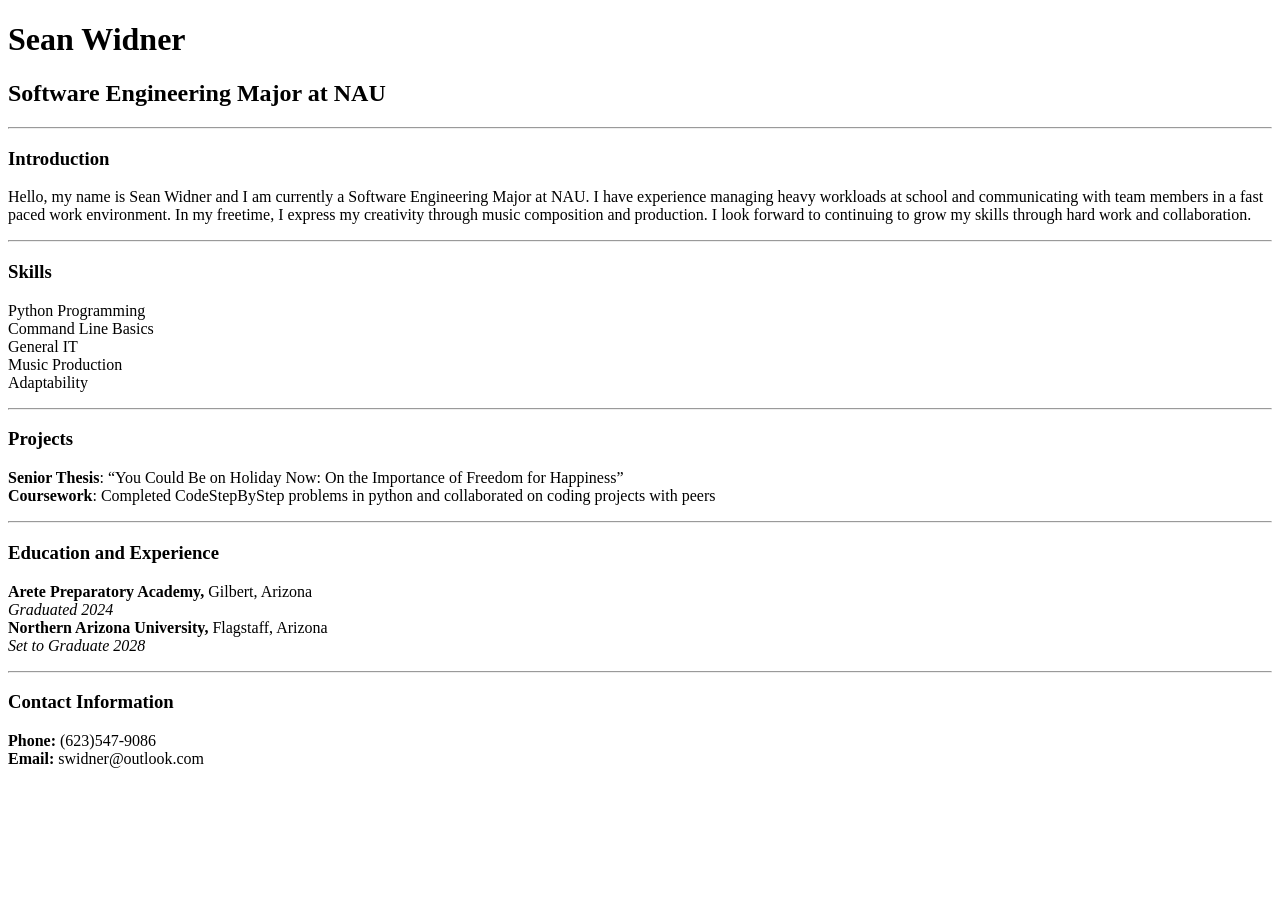
==== index.html @ d0c2caf0 "Add files via upload" ====
<!DOCTYPE html>

<!-- root element -->
<html>
    <!-- head -->
    <head>
        <!-- webpage title -->
        <title>
            Personal Portfolio
        </title>
    </head>
    <!-- body -->
    <body>
        <!-- heading -->
        <h1>
            Sean Widner
        </h1>
        <!-- subheading -->
        <h2>
            Software Engineering Major at NAU
        </h2>
        <!-- horizontal rule -->
        <hr>
        <!-- section heading -->
        <h3>
            Introduction
        </h3>
        <!-- paragraph -->
        <p>
            Hello, my name is Sean Widner and I am currently a Software Engineering Major at NAU. I have experience managing heavy workloads at school and communicating with team members in a fast paced work environment. In my freetime, I express my creativity through music composition and production. I look forward to continuing to grow my skills through hard work and collaboration.
        </p>
        <!-- horizontal rule -->
        <hr>
        <!-- section heading -->
        <h3>
            Skills
        </h3>
        <!-- paragraph -->
        <p>
            Python Programming
            <!-- line breaks -->
            <br>
            Command Line Basics
            <br>
            General IT
            <br>
            Music Production
            <br>
            Adaptability
        </p>
        <!-- horizontal rule -->
        <hr>
        <!-- section heading -->
        <h3>
            Projects
        </h3>
        <!-- paragraph -->
        <p>
            <b>Senior Thesis</b>: “You Could Be on Holiday Now: On the Importance of Freedom for Happiness” 
            <br>
            <b>Coursework</b>: Completed CodeStepByStep problems in python and collaborated on coding projects with peers
        </p>
        <hr>
        <!-- section heading -->
        <h3>
            Education and Experience
        </h3>
        <!-- paragraph -->
        <p>
            <b>Arete Preparatory Academy,</b> Gilbert, Arizona
            <br>
            <i>Graduated 2024</i>
            <br>
            <b>Northern Arizona University,</b> Flagstaff, Arizona
            <br>
            <i>Set to Graduate 2028</i>
        </p>
        <hr>
        <!-- section heading -->
        <h3>
            Contact Information
        </h3>
        <p>
            <b>Phone:</b> (623)547-9086
            <br>
            <b>Email:</b> swidner@outlook.com
            
        </p>

    </body>

</html>
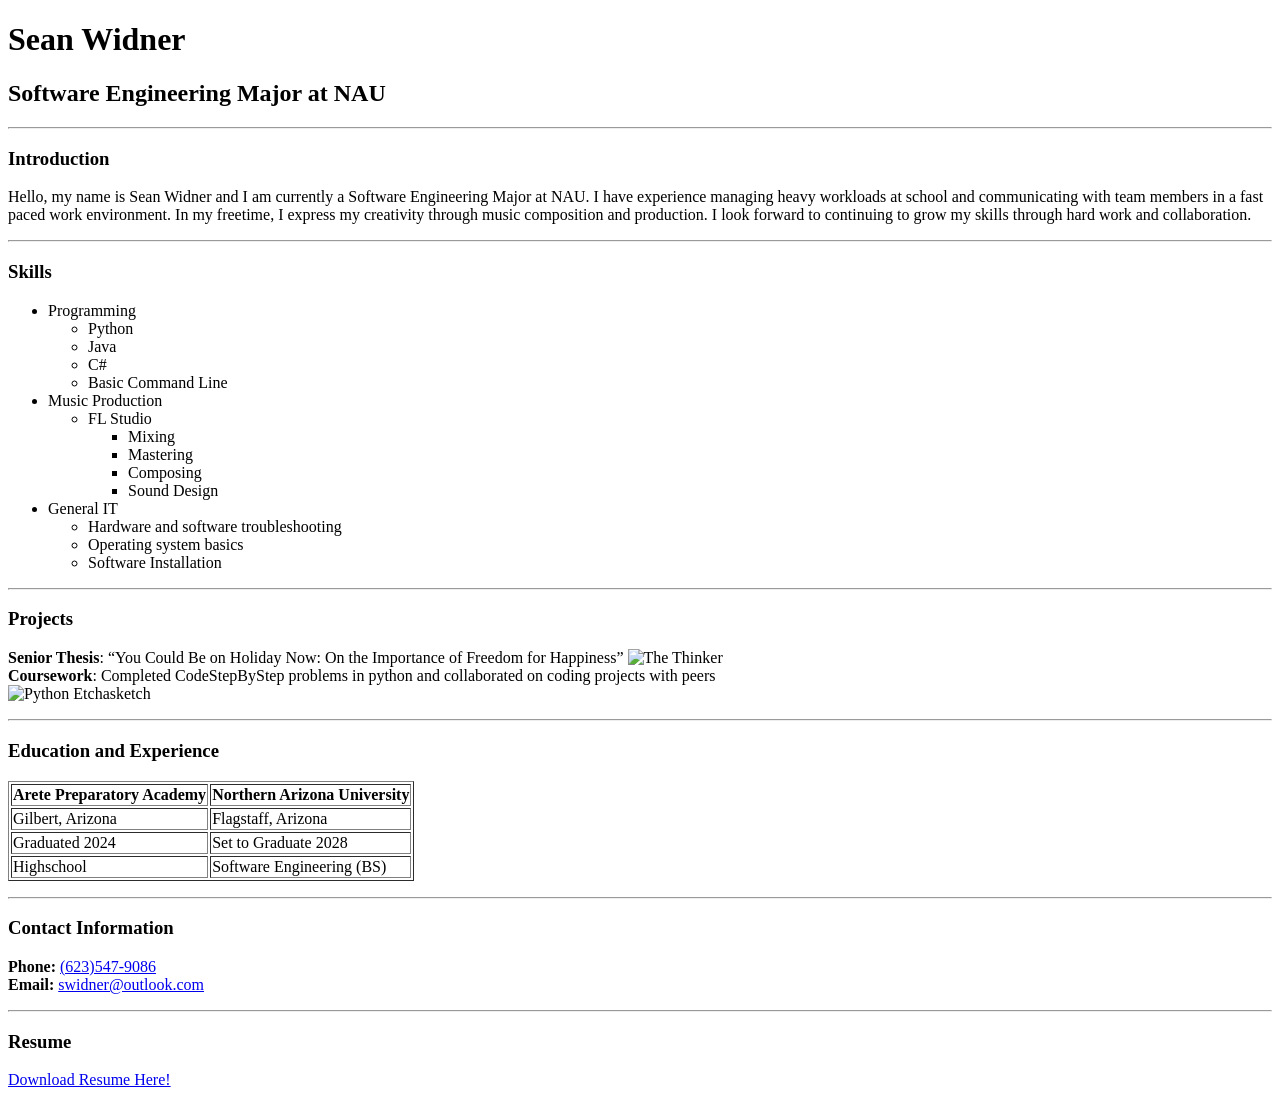
==== commit bf27c4a0: "Add files via upload" ====
--- a/index.html
+++ b/index.html
@@ -37,8 +37,33 @@
         </h3>
         <!-- paragraph -->
         <p>
-            Python Programming
-            <!-- line breaks -->
+            <ul>
+                <li>Programming</li>
+                <ul>
+                    <li>Python</li>
+                    <li>Java</li>
+                    <li>C#</li>
+                    <li>Basic Command Line</li>
+                </ul>
+                <li>Music Production</li>
+                <ul>
+                    <li>FL Studio</li>
+                    <ul>
+                        <li>Mixing</li>
+                        <li>Mastering</li>
+                        <li>Composing</li>
+                        <li>Sound Design</li>
+                    </ul>
+                </ul>
+                <li>General IT</li>
+                <ul>
+                    <li>Hardware and software troubleshooting</li>
+                    <li>Operating system basics</li>
+                    <li>Software Installation</li>
+                </ul>
+            </ul>
+        <!--     Python Programming
+        line breaks 
             <br>
             Command Line Basics
             <br>
@@ -47,6 +72,7 @@
             Music Production
             <br>
             Adaptability
+            -->
         </p>
         <!-- horizontal rule -->
         <hr>
@@ -57,8 +83,11 @@
         <!-- paragraph -->
         <p>
             <b>Senior Thesis</b>: “You Could Be on Holiday Now: On the Importance of Freedom for Happiness” 
+            <img src="https://upload.wikimedia.org/wikipedia/commons/5/56/The_Thinker%2C_Rodin.jpg" alt="The Thinker" width="250">
             <br>
             <b>Coursework</b>: Completed CodeStepByStep problems in python and collaborated on coding projects with peers
+            <br>
+            <img src="./Turtlepy.PNG" alt="Python Etchasketch" width="250">
         </p>
         <hr>
         <!-- section heading -->
@@ -67,13 +96,54 @@
         </h3>
         <!-- paragraph -->
         <p>
-            <b>Arete Preparatory Academy,</b> Gilbert, Arizona
+            <!-- table -->
+            <table border="1">
+                <!-- table head -->
+                <thead>
+                    <tr>
+                        <th>Arete Preparatory Academy</th>
+                        <th>Northern Arizona University</th>
+                    </tr>
+                </thead>
+                <!-- table body -->
+                <tbody>
+                    <tr>
+                        <td>
+                            Gilbert, Arizona
+                        </td>
+                        <td>
+                            Flagstaff, Arizona
+                        </td>
+                    </tr>
+                    <tr>
+                        <td>
+                            Graduated 2024
+                        </td>
+                        <td>
+                            Set to Graduate 2028
+                        </td>
+                    </tr>
+                </tbody>
+                <!-- table footer -->
+                <tfoot>
+                    <tr>
+                        <td>
+                            Highschool
+                        </td>
+                        <td>
+                            Software Engineering (BS)
+                        </td>
+                    </tr>
+                </tfoot>
+
+            </table>
+        <!--<b>Arete Preparatory Academy,</b> Gilbert, Arizona
             <br>
             <i>Graduated 2024</i>
             <br>
             <b>Northern Arizona University,</b> Flagstaff, Arizona
             <br>
-            <i>Set to Graduate 2028</i>
+            <i>Set to Graduate 2028</i>--> 
         </p>
         <hr>
         <!-- section heading -->
@@ -81,11 +151,16 @@
             Contact Information
         </h3>
         <p>
-            <b>Phone:</b> (623)547-9086
+            <b>Phone:</b> 
+            <a href="tel:+6235479086">(623)547-9086</a>
             <br>
-            <b>Email:</b> swidner@outlook.com
+            <b>Email:</b> 
+            <a href="mailto:swidner@outlook.com">swidner@outlook.com</a>
             
         </p>
+        <hr>
+        <h3>Resume</h3>
+        <a href="https://drive.google.com/uc?export=download&id=1thzUxY1xd-QqjenTrO8lEH71ft8WbpTy">Download Resume Here!</a>
 
     </body>
 
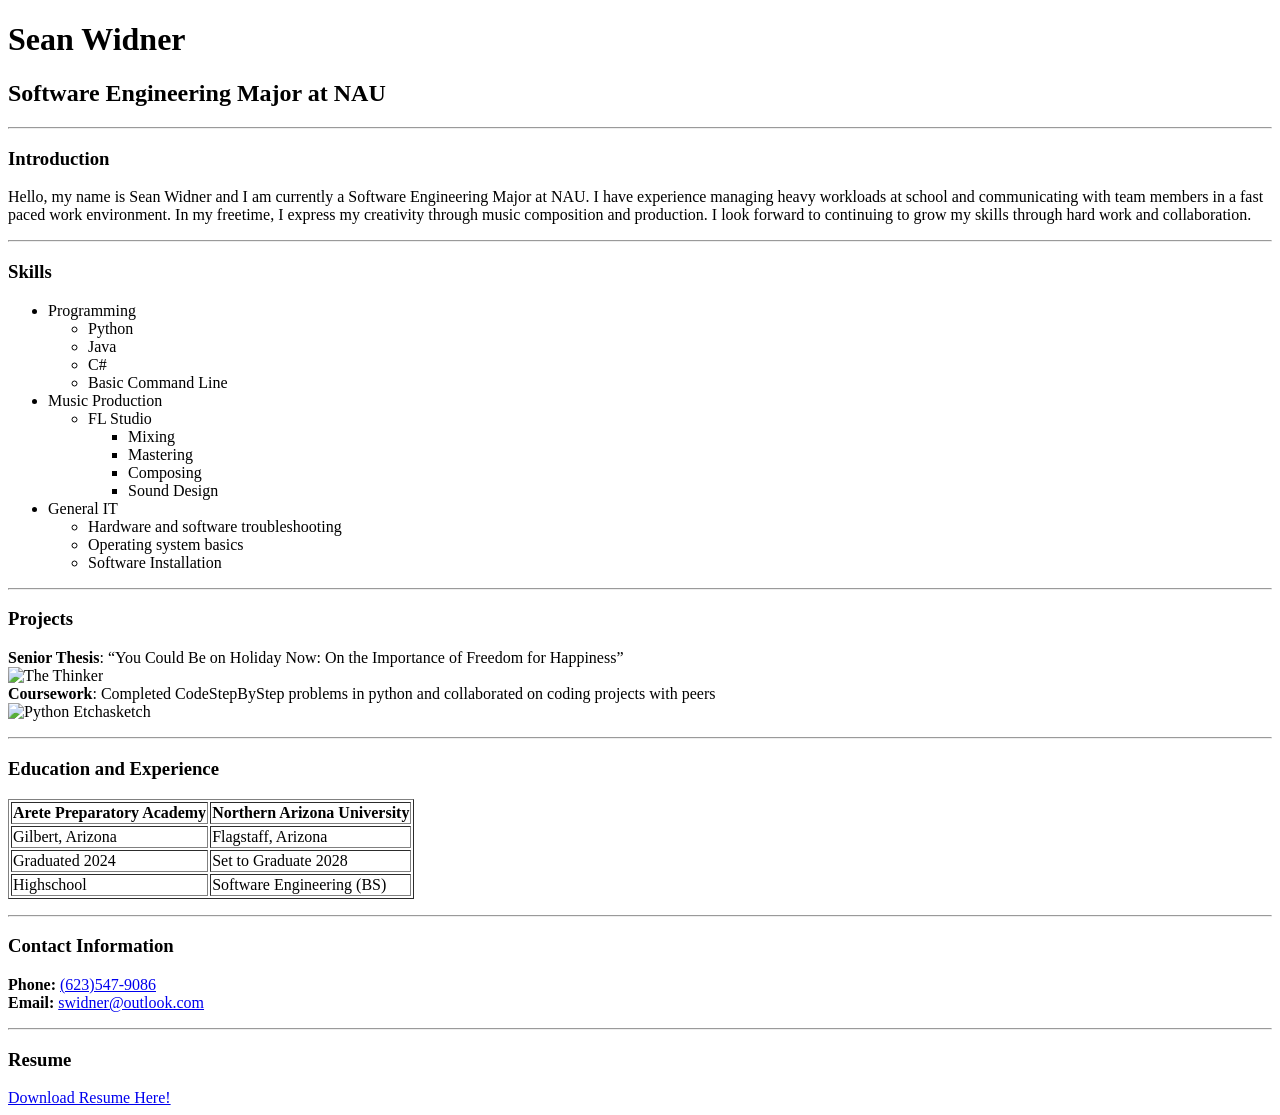
==== commit 3c41b00f: "Add files via upload" ====
--- a/index.html
+++ b/index.html
@@ -83,6 +83,7 @@
         <!-- paragraph -->
         <p>
             <b>Senior Thesis</b>: “You Could Be on Holiday Now: On the Importance of Freedom for Happiness” 
+            <br>
             <img src="https://upload.wikimedia.org/wikipedia/commons/5/56/The_Thinker%2C_Rodin.jpg" alt="The Thinker" width="250">
             <br>
             <b>Coursework</b>: Completed CodeStepByStep problems in python and collaborated on coding projects with peers
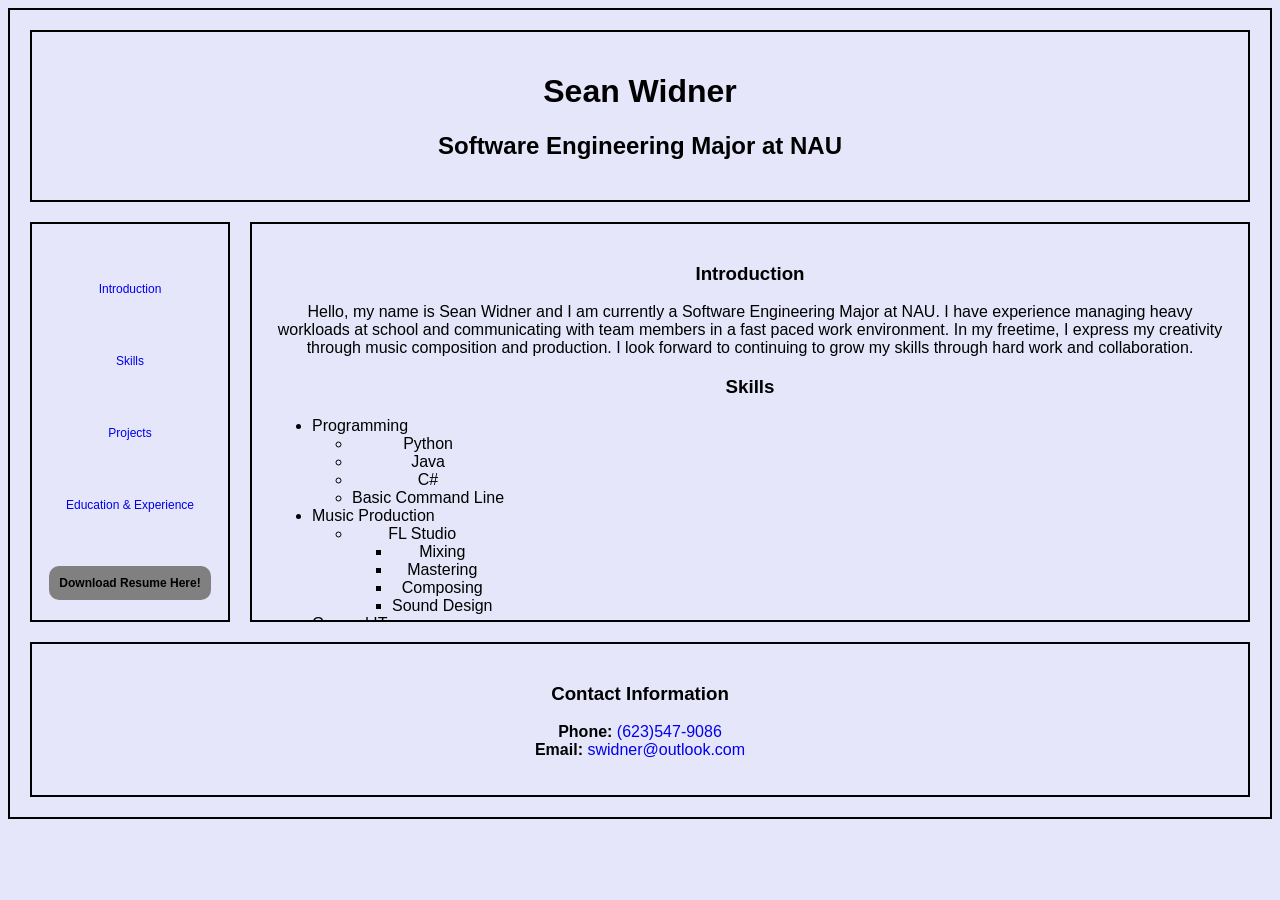
==== commit 7f5aef1a: "Add files via upload" ====
--- a/index.html
+++ b/index.html
@@ -4,6 +4,8 @@
 <html>
     <!-- head -->
     <head>
+        <!-- link external stylesheet -->
+        <link rel="stylesheet" href="style.css">
         <!-- webpage title -->
         <title>
             Personal Portfolio
@@ -11,158 +13,164 @@
     </head>
     <!-- body -->
     <body>
-        <!-- heading -->
-        <h1>
-            Sean Widner
-        </h1>
-        <!-- subheading -->
-        <h2>
-            Software Engineering Major at NAU
-        </h2>
-        <!-- horizontal rule -->
-        <hr>
-        <!-- section heading -->
-        <h3>
-            Introduction
-        </h3>
-        <!-- paragraph -->
-        <p>
-            Hello, my name is Sean Widner and I am currently a Software Engineering Major at NAU. I have experience managing heavy workloads at school and communicating with team members in a fast paced work environment. In my freetime, I express my creativity through music composition and production. I look forward to continuing to grow my skills through hard work and collaboration.
-        </p>
-        <!-- horizontal rule -->
-        <hr>
-        <!-- section heading -->
-        <h3>
-            Skills
-        </h3>
-        <!-- paragraph -->
-        <p>
-            <ul>
-                <li>Programming</li>
-                <ul>
-                    <li>Python</li>
-                    <li>Java</li>
-                    <li>C#</li>
-                    <li>Basic Command Line</li>
-                </ul>
-                <li>Music Production</li>
-                <ul>
-                    <li>FL Studio</li>
-                    <ul>
-                        <li>Mixing</li>
-                        <li>Mastering</li>
-                        <li>Composing</li>
-                        <li>Sound Design</li>
-                    </ul>
-                </ul>
-                <li>General IT</li>
-                <ul>
-                    <li>Hardware and software troubleshooting</li>
-                    <li>Operating system basics</li>
-                    <li>Software Installation</li>
-                </ul>
-            </ul>
-        <!--     Python Programming
-        line breaks 
-            <br>
-            Command Line Basics
-            <br>
-            General IT
-            <br>
-            Music Production
-            <br>
-            Adaptability
-            -->
-        </p>
-        <!-- horizontal rule -->
-        <hr>
-        <!-- section heading -->
-        <h3>
-            Projects
-        </h3>
-        <!-- paragraph -->
-        <p>
-            <b>Senior Thesis</b>: “You Could Be on Holiday Now: On the Importance of Freedom for Happiness” 
-            <br>
-            <img src="https://upload.wikimedia.org/wikipedia/commons/5/56/The_Thinker%2C_Rodin.jpg" alt="The Thinker" width="250">
-            <br>
-            <b>Coursework</b>: Completed CodeStepByStep problems in python and collaborated on coding projects with peers
-            <br>
-            <img src="./Turtlepy.PNG" alt="Python Etchasketch" width="250">
-        </p>
-        <hr>
-        <!-- section heading -->
-        <h3>
-            Education and Experience
-        </h3>
-        <!-- paragraph -->
-        <p>
-            <!-- table -->
-            <table border="1">
-                <!-- table head -->
-                <thead>
-                    <tr>
-                        <th>Arete Preparatory Academy</th>
-                        <th>Northern Arizona University</th>
-                    </tr>
-                </thead>
-                <!-- table body -->
-                <tbody>
-                    <tr>
-                        <td>
-                            Gilbert, Arizona
-                        </td>
-                        <td>
-                            Flagstaff, Arizona
-                        </td>
-                    </tr>
-                    <tr>
-                        <td>
-                            Graduated 2024
-                        </td>
-                        <td>
-                            Set to Graduate 2028
-                        </td>
-                    </tr>
-                </tbody>
-                <!-- table footer -->
-                <tfoot>
-                    <tr>
-                        <td>
-                            Highschool
-                        </td>
-                        <td>
-                            Software Engineering (BS)
-                        </td>
-                    </tr>
-                </tfoot>
+        <div class="container">
+            <!-- heading -->
+            <header>
+                <h1>
+                    Sean Widner
+                </h1>
+                <!-- subheading -->
+                <h2>
+                    Software Engineering Major at NAU
+                </h2>
+                <!-- horizontal rule -->
+            </header>
+            <!--hr-->
+            <!-- navigation sidebar -->
+            <nav>
+                <a href="#intro">Introduction</a>
+                <a href="#skills">Skills</a>
+                <a href="#projects">Projects</a>
+                <a href="#education">Education & Experience</a>
+                <a id="resume" href="https://drive.google.com/uc?export=download&id=1thzUxY1xd-QqjenTrO8lEH71ft8WbpTy">Download Resume Here!</a>
+            </nav>
+            <!-- main content div -->
+            <main>
+                <!-- section heading -->
+                <h3 id="intro">
+                    Introduction
+                </h3>
+                <!-- paragraph -->
+                <p>
+                    Hello, my name is Sean Widner and I am currently a Software Engineering Major at NAU. I have experience managing heavy workloads at school and communicating with team members in a fast paced work environment. In my freetime, I express my creativity through music composition and production. I look forward to continuing to grow my skills through hard work and collaboration.
+                </p>
+                <!-- horizontal rule -->
+                <!--hr-->
+                <!-- section heading -->
+                <div  id="skills">
+                    <h3>
+                        Skills
+                    </h3>
+                    <!-- paragraph -->
+                    <p>
+                        <ul class="skills-list">
+                            <li>Programming</li>
+                            <ul>
+                                <li>Python</li>
+                                <li>Java</li>
+                                <li>C#</li>
+                                <li>Basic Command Line</li>
+                            </ul>
+                            <li>Music Production</li>
+                            <ul>
+                                <li>FL Studio</li>
+                                <ul>
+                                    <li>Mixing</li>
+                                    <li>Mastering</li>
+                                    <li>Composing</li>
+                                    <li>Sound Design</li>
+                                </ul>
+                            </ul>
+                            <li>General IT</li>
+                            <ul>
+                                <li>Hardware and software troubleshooting</li>
+                                <li>Operating system basics</li>
+                                <li>Software Installation</li>
+                            </ul>
+                        </ul>
+                    </p>
+                </div> 
+                <!-- horizontal rule -->
+                <!--hr-->
+                <!-- section heading -->
+                <div id="projects">
+                    <h3>
+                        Projects
+                    </h3>
+                    <!-- paragraph -->
+                    <p>
+                        <div class="project1">
+                            <b>Senior Thesis</b>: “You Could Be on Holiday Now: On the Importance of Freedom for Happiness” 
+                            <br>
+                            <img src="https://upload.wikimedia.org/wikipedia/commons/5/56/The_Thinker%2C_Rodin.jpg" alt="The Thinker" width="250">
+                            <br>
+                        </div>
+                        <div class="project2">
+                            <b>Coursework</b>: Completed CodeStepByStep problems in python and collaborated on coding projects with peers
+                            <br>
+                            <img src="./Turtlepy.PNG" alt="Python Etchasketch" width="250">
+                        </div>
+                    </p>
+                </div>
+                <!--hr-->
+                <!-- section heading -->
+                <h3 id="education">
+                    Education and Experience
+                </h3>
+                <!-- paragraph -->
+                <p>
+                    <!-- table -->
+                    <table border="1">
+                        <!-- table head -->
+                        <thead>
+                            <tr>
+                                <th>Arete Preparatory Academy</th>
+                                <th>Northern Arizona University</th>
+                            </tr>
+                        </thead>
+                        <!-- table body -->
+                        <tbody>
+                            <tr>
+                                <td>
+                                    Gilbert, Arizona
+                                </td>
+                                <td>
+                                    Flagstaff, Arizona
+                                </td>
+                            </tr>
+                            <tr>
+                                <td>
+                                    Graduated 2024
+                                </td>
+                                <td>
+                                    Set to Graduate 2028
+                                </td>
+                            </tr>
+                        </tbody>
+                        <!-- table footer -->
+                        <tfoot>
+                            <tr>
+                                <td>
+                                    Highschool
+                                </td>
+                                <td>
+                                    Software Engineering (BS)
+                                </td>
+                            </tr>
+                        </tfoot>
 
-            </table>
-        <!--<b>Arete Preparatory Academy,</b> Gilbert, Arizona
-            <br>
-            <i>Graduated 2024</i>
-            <br>
-            <b>Northern Arizona University,</b> Flagstaff, Arizona
-            <br>
-            <i>Set to Graduate 2028</i>--> 
-        </p>
-        <hr>
-        <!-- section heading -->
-        <h3>
-            Contact Information
-        </h3>
-        <p>
-            <b>Phone:</b> 
-            <a href="tel:+6235479086">(623)547-9086</a>
-            <br>
-            <b>Email:</b> 
-            <a href="mailto:swidner@outlook.com">swidner@outlook.com</a>
-            
-        </p>
-        <hr>
-        <h3>Resume</h3>
-        <a href="https://drive.google.com/uc?export=download&id=1thzUxY1xd-QqjenTrO8lEH71ft8WbpTy">Download Resume Here!</a>
-
+                    </table>
+                </p>
+            </main>
+            <!--hr-->
+            <footer>
+                <!-- section heading -->
+                <h3>
+                    Contact Information
+                </h3>
+                <p>
+                    <b>Phone:</b> 
+                    <a href="tel:+6235479086">(623)547-9086</a>
+                    <br>
+                    <b>Email:</b> 
+                    <a href="mailto:swidner@outlook.com">swidner@outlook.com</a>
+                    
+                </p>
+                <!--hr-->
+                
+                
+            </footer>
+        </div>
     </body>
 
 </html>
--- a/style.css
+++ b/style.css
@@ -0,0 +1,117 @@
+.container{
+    display: grid;
+    grid-template-rows: auto 400px auto;
+    grid-template-columns: 200px auto;
+    grid-template-areas: 
+    "header header"
+    "sidebar main"
+    "footer footer";
+    gap: 20px;
+    text-align: center;
+    border: 2px solid black;
+    padding: 20px;
+    background-color: lavender;
+    font-family: Arial, Helvetica, sans-serif;
+    
+}
+
+body{
+    background-color: lavender;
+}
+
+header{
+    grid-area: header;
+    text-align: center;
+    border: 2px solid black;
+    padding: 20px;
+}
+
+nav{   
+    position: relative; 
+    grid-area: sidebar;
+    text-align: center;
+    border: 2px solid black;
+    
+    display: flex;
+    flex-direction: column;
+    justify-content: space-evenly;
+    align-items: center;
+    padding-bottom: 50px ;
+    font-size: 12px;
+}
+
+main{
+    grid-area: main;
+    border: 2px solid black;
+    padding: 20px;
+    overflow-y: auto;
+}
+
+footer{
+    grid-area: footer;
+    text-align: center;
+    border: 2px solid black;
+    padding: 20px;
+    position: relative;
+}
+
+#resume{
+    position: absolute;
+    padding: 10px;
+    bottom: 20px;
+    background-color: gray;
+    color: black;
+    border-radius: 10px;
+    font-weight: bold;
+}
+
+#resume:hover{
+    background-color: darkgrey;
+    color: blue;
+}
+
+a{
+    text-decoration: none;
+}
+
+table{
+    text-align: center;
+    margin-left: auto;
+    margin-right: auto;
+    background-color: aliceblue;
+}
+
+.skills-list{
+    display: flex;
+    flex-wrap: wrap;
+    align-items: flex-start;
+    justify-content: flex-start;
+    flex-direction: column;
+}
+
+#projects{
+    display: grid;
+    grid-template-rows: 10% 90%;
+    grid-template-columns: 50% 50%;
+    grid-template-areas: 
+    "title title"
+    "p1 p2";
+    gap: 5px;
+}
+
+#projects h3{
+    grid-area: title;
+}
+
+.project1{
+    border: 2px solid black;
+    padding: 20px;
+    grid-area: p1;
+}
+
+.project2{
+    border: 2px solid black;
+    padding: 20px;
+    grid-area: p2;
+}
+
